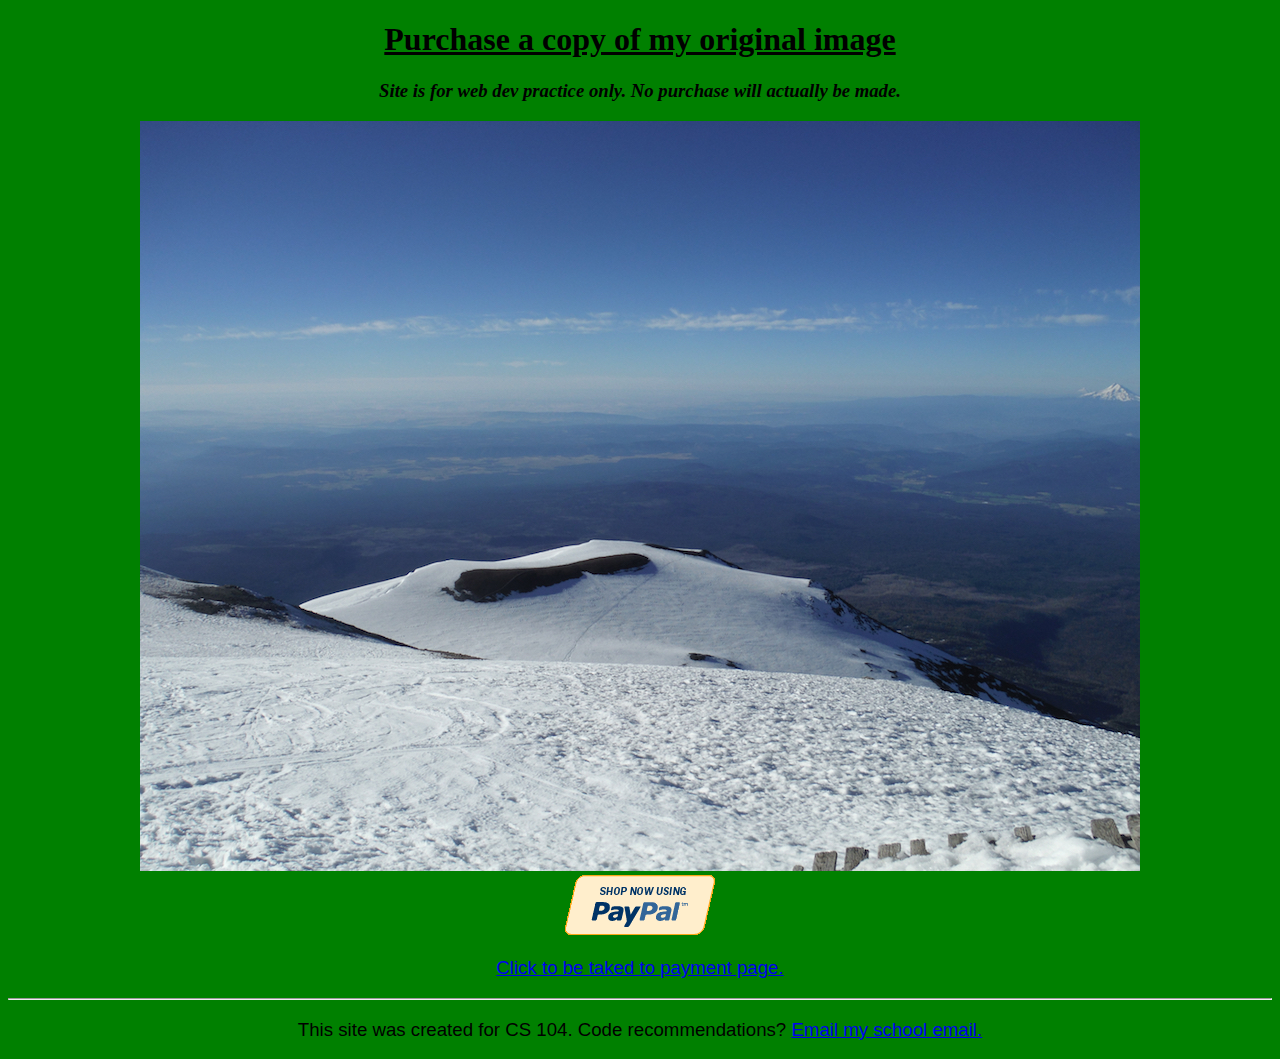
==== pp1.html @ 0ab5f9eb "added purchase pages and 1000px width images for those pages" ====
<!DOCTYPE html>
<html lang="en-us">
  <head>
    <meta charset="utf-8">
    <link rel="stylesheet" type="text/css" href="css.css">
    <title>Purchase Photo</title>
  </head>

  <body>
    <h1><center><u>Purchase a copy of my original image</u></center></h1>
    <h3><center><i>Site is for web dev practice only. No purchase will actually be made.</i></center></h3>

    <a href="Images/Originals/adamssummit.jpg" target="_blank" title="Click to open full size image in new tab."><center><img src="Images/purchase/adamssummit1000.jpg"/></center></a>
    <a href="#" target="_blank" title="Purchase copy"><center><img src="Images/paypal.gif"><p>Click to be taked to payment page.</p><center></a>


    <footer>
      <hr>
      <p>This site was created for CS 104. Code recommendations? <a href="mailto:justin.friedman@wustl.edu">Email my school email.</a></p>
    </footer>
  </body>
  </html>
---- css.css ----
body {
  background-color: green;
}
p {
    font-family: "Arial", Helvetica, sans-serif;
    font-size: 14pt;
}
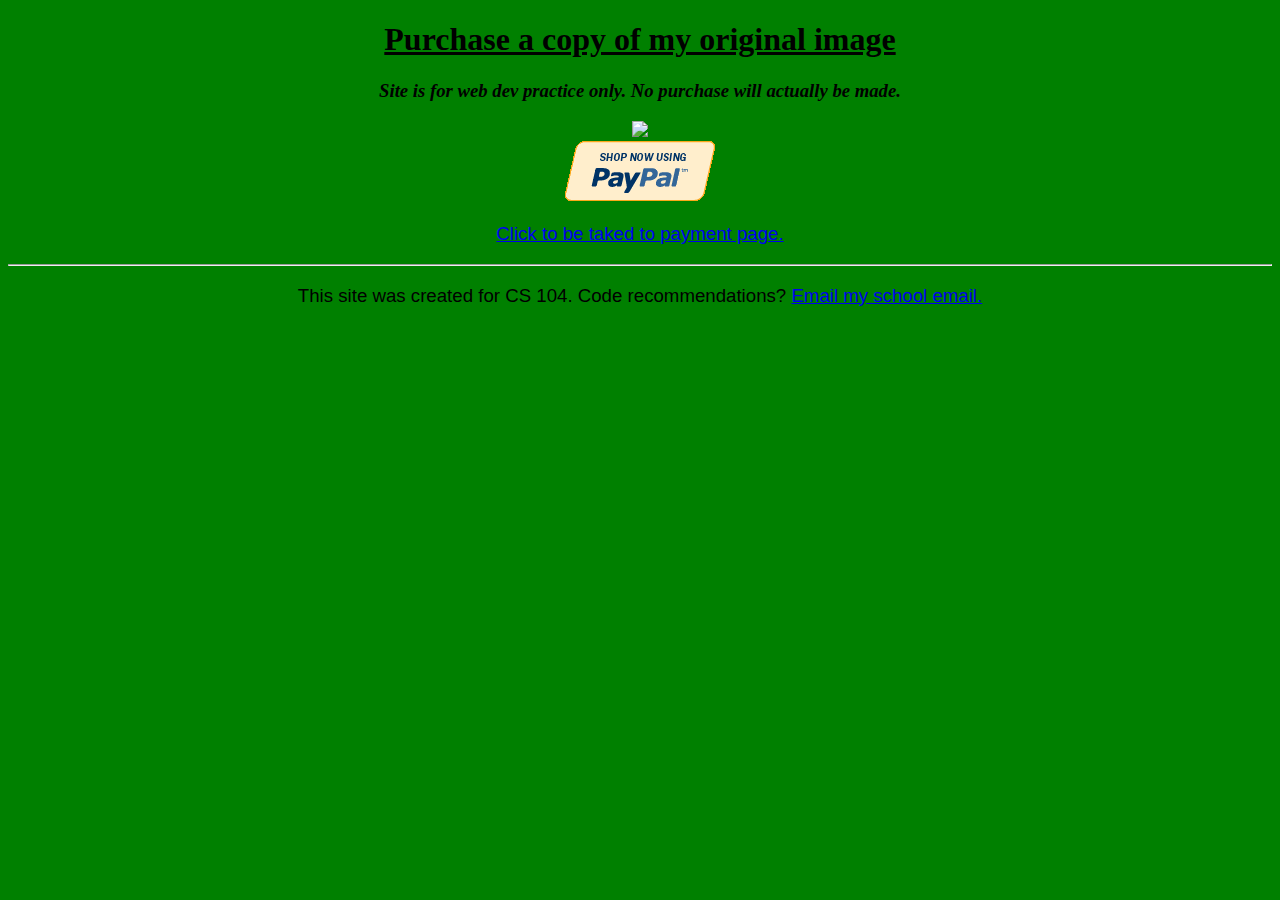
==== commit ccffc029: "purchase issues" ====
--- a/pp1.html
+++ b/pp1.html
@@ -10,7 +10,7 @@
     <h1><center><u>Purchase a copy of my original image</u></center></h1>
     <h3><center><i>Site is for web dev practice only. No purchase will actually be made.</i></center></h3>
 
-    <a href="Images/Originals/adamssummit.jpg" target="_blank" title="Click to open full size image in new tab."><center><img src="Images/purchase/adamssummit1000.jpg"/></center></a>
+    <a href="Images/Originals/adamssummit.JPG" target="_blank" title="Click to open full size image in new tab."><center><img src="Images/purchase/adamssummit1000.JPG"/></center></a>
     <a href="#" target="_blank" title="Purchase copy"><center><img src="Images/paypal.gif"><p>Click to be taked to payment page.</p><center></a>
 
 
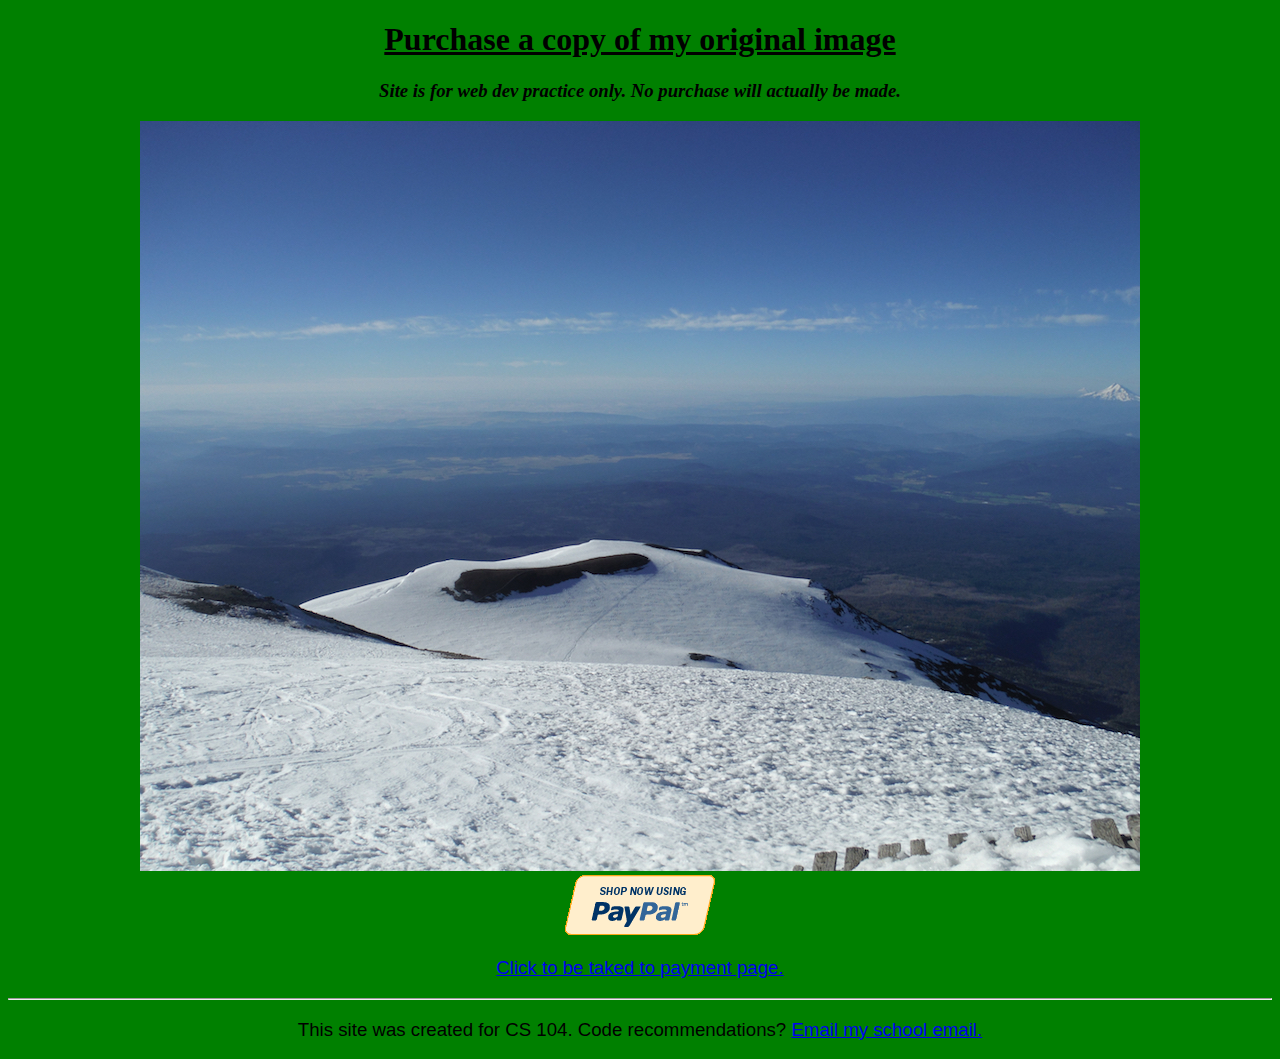
==== commit fb979646: "Update pp1.html" ====
--- a/pp1.html
+++ b/pp1.html
@@ -10,7 +10,7 @@
     <h1><center><u>Purchase a copy of my original image</u></center></h1>
     <h3><center><i>Site is for web dev practice only. No purchase will actually be made.</i></center></h3>
 
-    <a href="Images/Originals/adamssummit.JPG" target="_blank" title="Click to open full size image in new tab."><center><img src="Images/purchase/adamssummit1000.JPG"/></center></a>
+    <a href="Images/Originals/adamssummit.JPG" target="_blank" title="Click to open full size image in new tab."><center><img src="Images/purchase/adamssummit1000.jpg"/></center></a>
     <a href="#" target="_blank" title="Purchase copy"><center><img src="Images/paypal.gif"><p>Click to be taked to payment page.</p><center></a>
 
 
